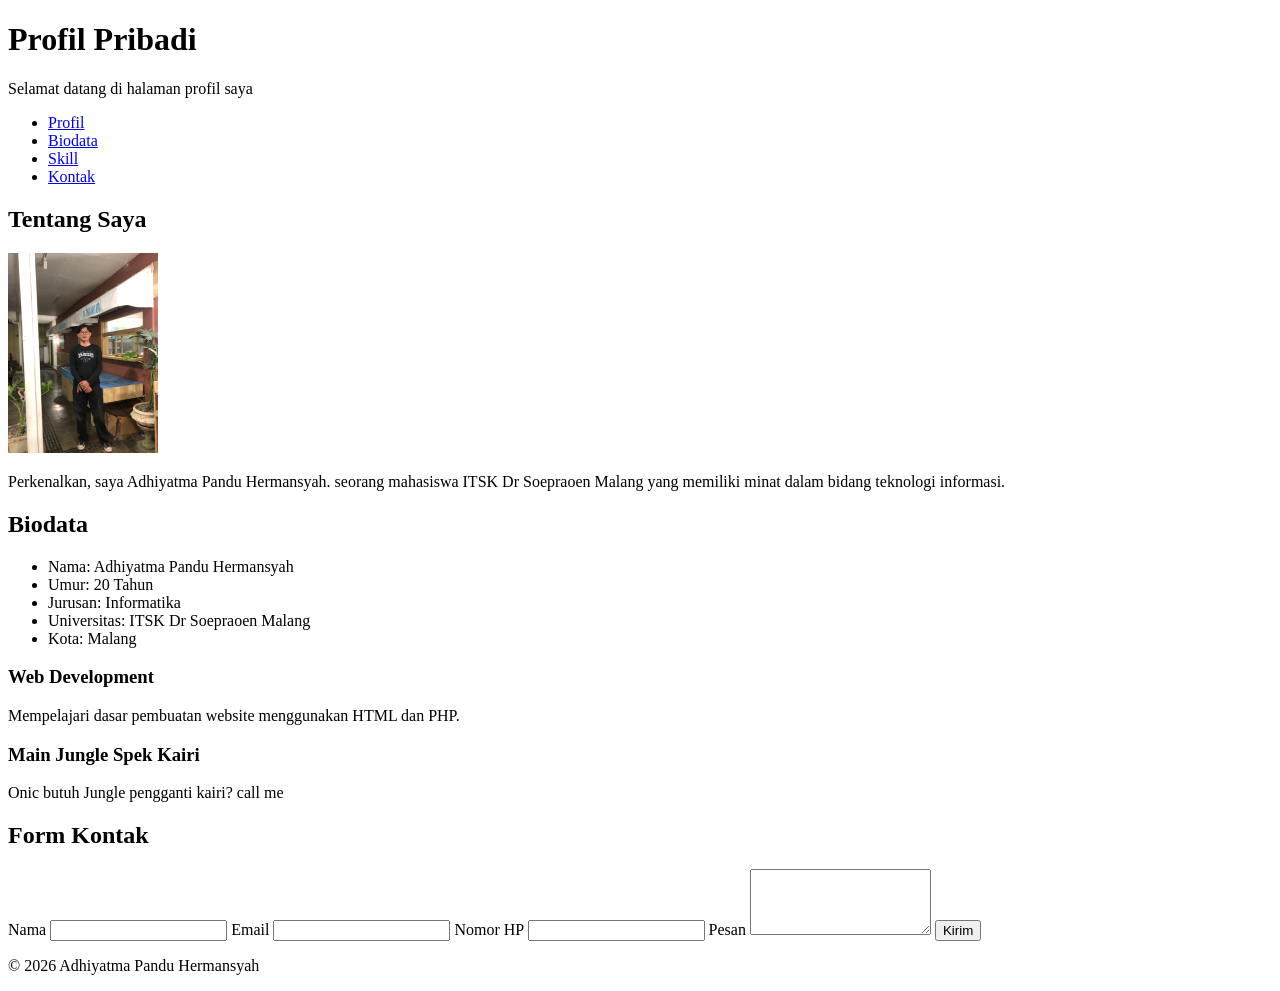
==== LK03/index_lk03.html @ ace85f89 "menambahkan file LK" ====
<!doctype html>
<html lang="id">
  <head>
    <meta charset="UTF-8" />
    <meta name="viewport" content="width=device-width, initial-scale=1.0" />
    <title>Profil Pribadi</title>

    <!-- Menghubungkan file CSS -->
    <link rel="stylesheet" href="style.css" />
  </head>

  <body>
    <header>
      <h1>Profil Pribadi</h1>
      <p>Selamat datang di halaman profil saya</p>
    </header>

    <nav>
      <ul>
        <li><a href="#profil">Profil</a></li>
        <li><a href="#biodata">Biodata</a></li>
        <li><a href="#skill">Skill</a></li>
        <li><a href="#kontak">Kontak</a></li>
      </ul>
    </nav>

    <main>
      <section id="profil">
        <h2>Tentang Saya</h2>

        <article>
          <img src="WhatsApp Image 2026-03-15 at 21.16.45.jpeg" width="150" />

          <p>
            Perkenalkan, saya Adhiyatma Pandu Hermansyah. seorang mahasiswa ITSK
            Dr Soepraoen Malang yang memiliki minat dalam bidang teknologi
            informasi.
          </p>
        </article>
      </section>

      <section id="biodata">
        <h2>Biodata</h2>

        <article>
          <ul>
            <li>Nama: Adhiyatma Pandu Hermansyah</li>
            <li>Umur: 20 Tahun</li>
            <li>Jurusan: Informatika</li>
            <li>Universitas: ITSK Dr Soepraoen Malang</li>
            <li>Kota: Malang</li>
          </ul>
        </article>
      </section>

      <section id="skill">
        <div>
          <article>
          <h3>Web Development</h3>
          <p>Mempelajari dasar pembuatan website menggunakan HTML dan PHP.</p>
        </article>

        <article>
          <h3>Main Jungle Spek Kairi</h3>
          <p>Onic butuh Jungle pengganti kairi? call me</p>
        </article>
      </section>
        </div>
        

      <section id="kontak">
        <h2>Form Kontak</h2>

        <div class="kontak-kontainer">
          <form>
          <label>Nama</label>
          <input type="text" required />

          <label>Email</label>
          <input type="email" required />

          <label>Nomor HP</label>
          <input type="tel" required />

          <label>Pesan</label>
          <textarea rows="4" required></textarea>

          <button type="submit">Kirim</button>
        </form>


        </div>

        
      </section>
    </main>

    <footer>
      <p>&copy; 2026 Adhiyatma Pandu Hermansyah</p>
    </footer>
  </body>
</html>
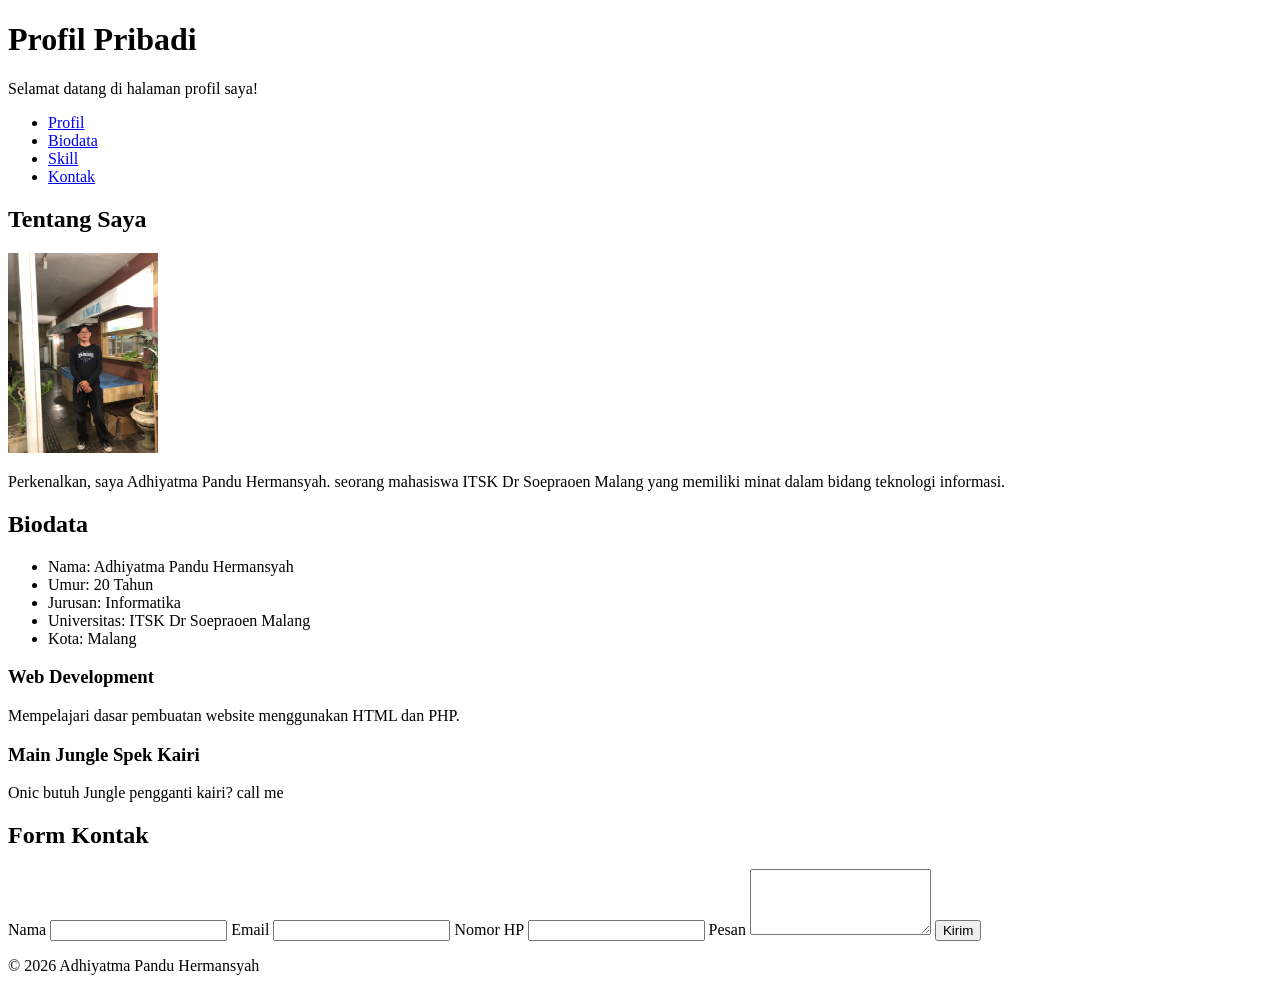
==== commit b616d1a6: "Add exclamation mark to welcome message" ====
--- a/LK03/index_lk03.html
+++ b/LK03/index_lk03.html
@@ -12,7 +12,7 @@
   <body>
     <header>
       <h1>Profil Pribadi</h1>
-      <p>Selamat datang di halaman profil saya</p>
+      <p>Selamat datang di halaman profil saya!</p>
     </header>
 
     <nav>
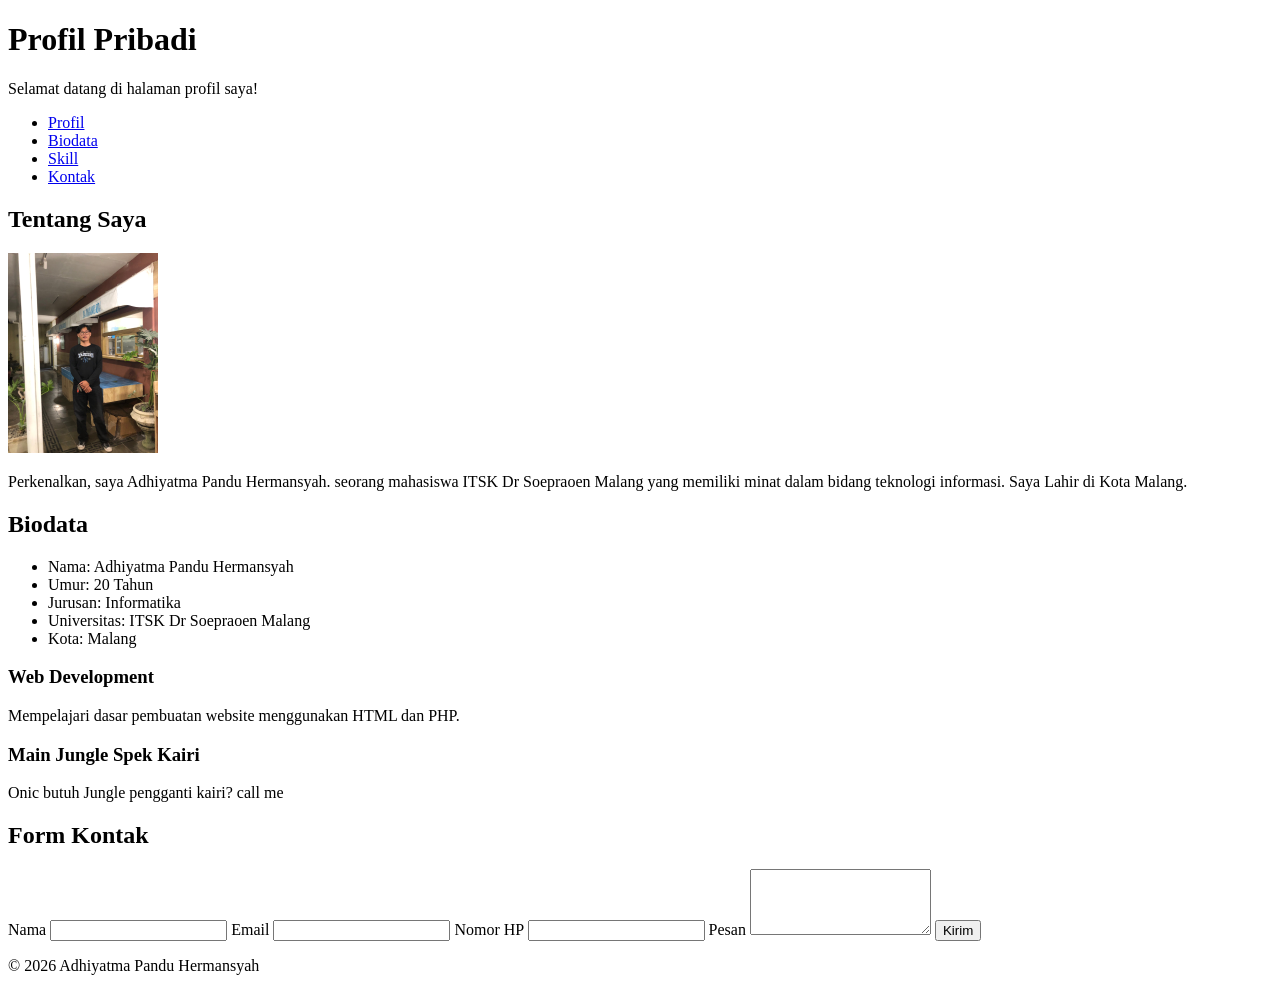
==== commit 2820e9ab: "Update introduction in index_lk03.html Added a sentence about birthplace to the introduction." ====
--- a/LK03/index_lk03.html
+++ b/LK03/index_lk03.html
@@ -34,7 +34,7 @@
           <p>
             Perkenalkan, saya Adhiyatma Pandu Hermansyah. seorang mahasiswa ITSK
             Dr Soepraoen Malang yang memiliki minat dalam bidang teknologi
-            informasi.
+            informasi. Saya Lahir di Kota Malang.
           </p>
         </article>
       </section>
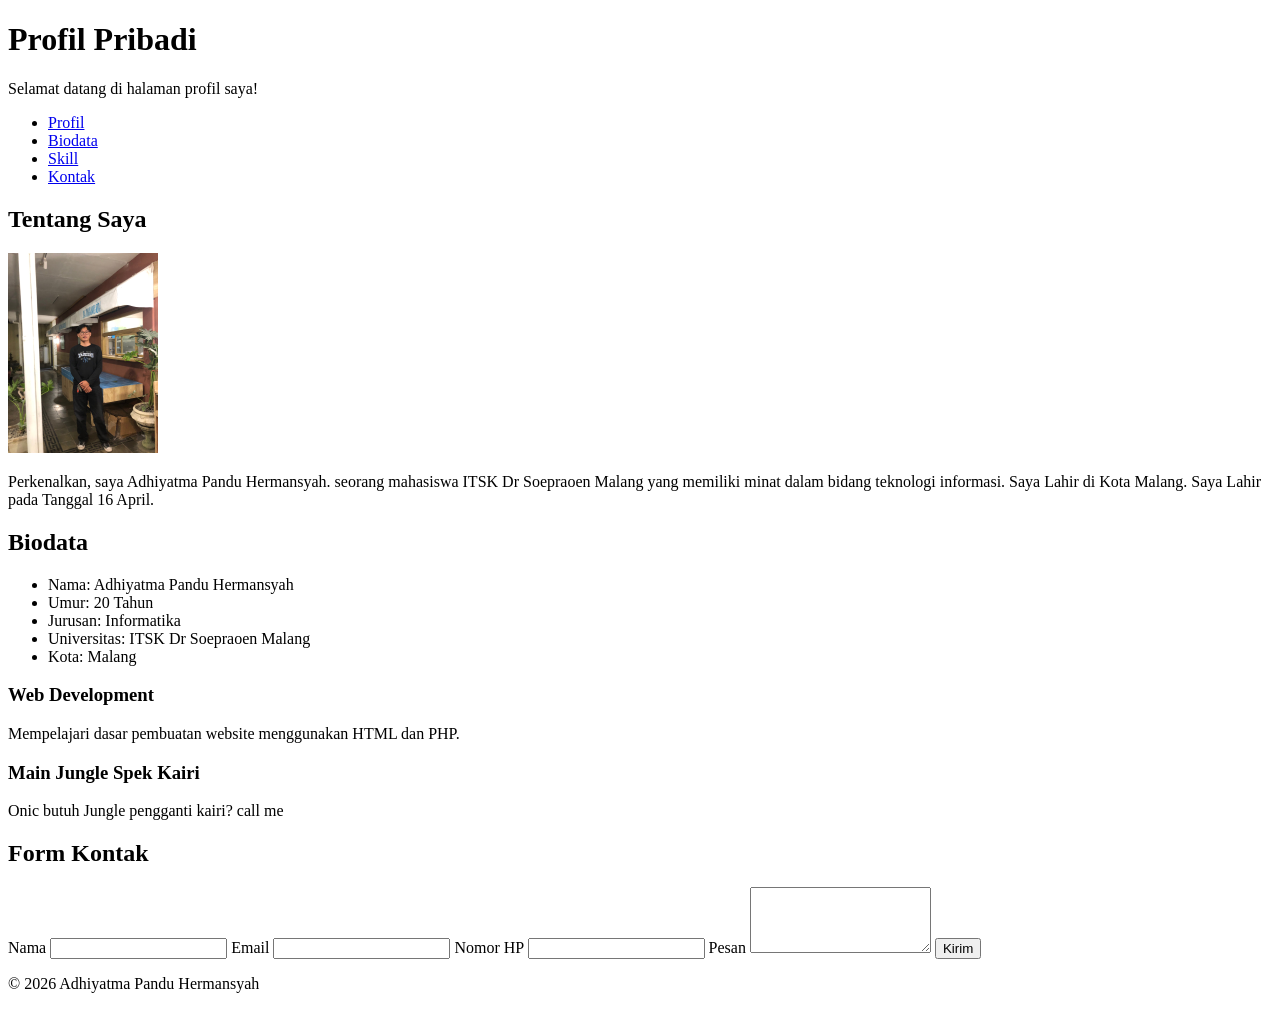
==== commit 6b1dc05a: "Add birth date to introduction paragraph" ====
--- a/LK03/index_lk03.html
+++ b/LK03/index_lk03.html
@@ -34,7 +34,7 @@
           <p>
             Perkenalkan, saya Adhiyatma Pandu Hermansyah. seorang mahasiswa ITSK
             Dr Soepraoen Malang yang memiliki minat dalam bidang teknologi
-            informasi. Saya Lahir di Kota Malang.
+            informasi. Saya Lahir di Kota Malang. Saya Lahir pada Tanggal 16 April.
           </p>
         </article>
       </section>
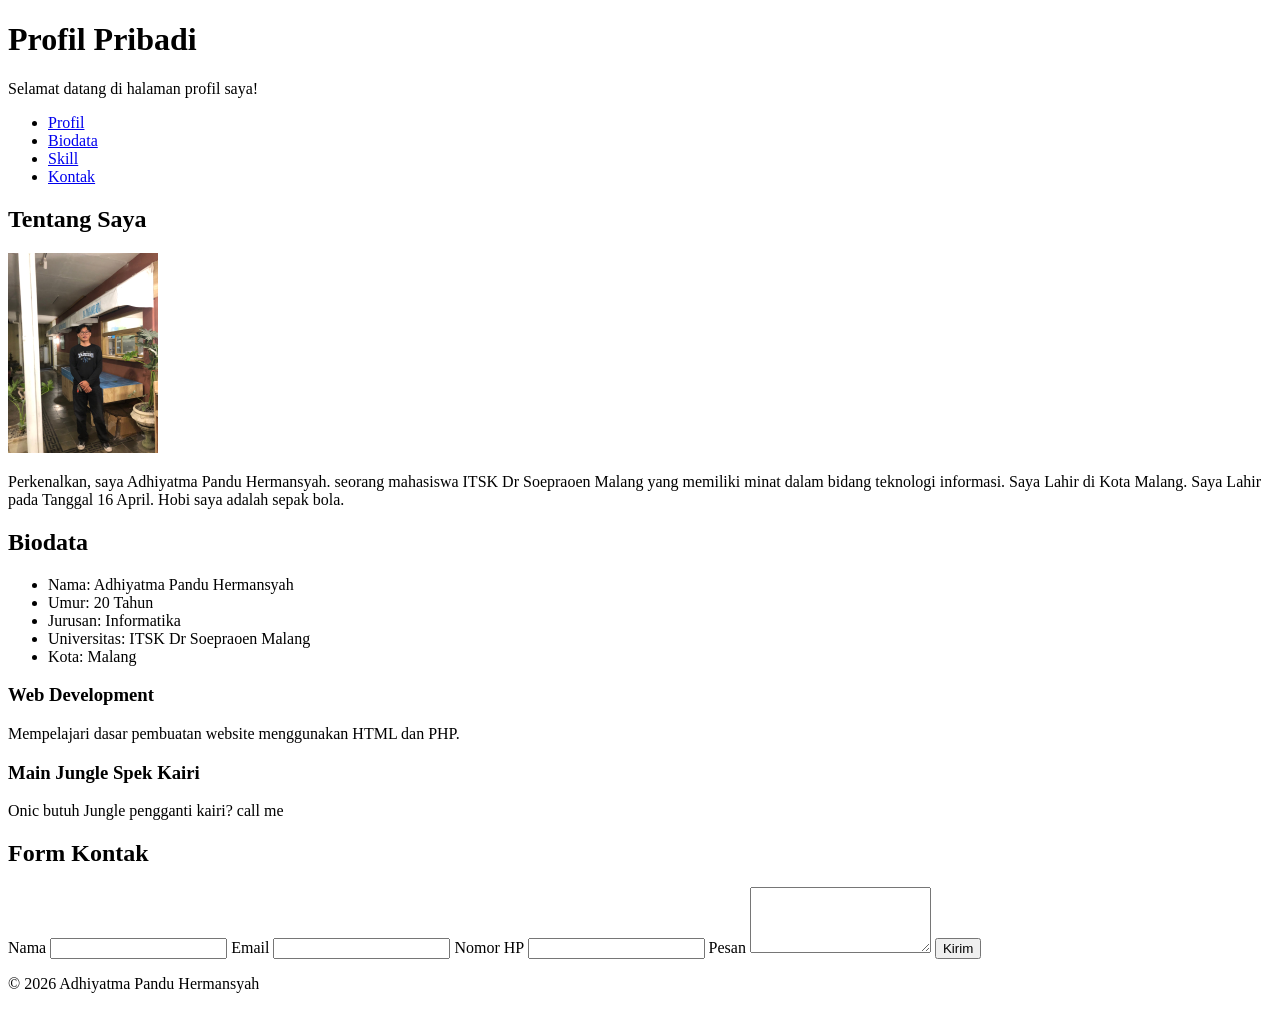
==== commit 5d429ad9: "Add hobby information to personal introduction" ====
--- a/LK03/index_lk03.html
+++ b/LK03/index_lk03.html
@@ -34,7 +34,7 @@
           <p>
             Perkenalkan, saya Adhiyatma Pandu Hermansyah. seorang mahasiswa ITSK
             Dr Soepraoen Malang yang memiliki minat dalam bidang teknologi
-            informasi. Saya Lahir di Kota Malang. Saya Lahir pada Tanggal 16 April.
+            informasi. Saya Lahir di Kota Malang. Saya Lahir pada Tanggal 16 April. Hobi saya adalah sepak bola.
           </p>
         </article>
       </section>
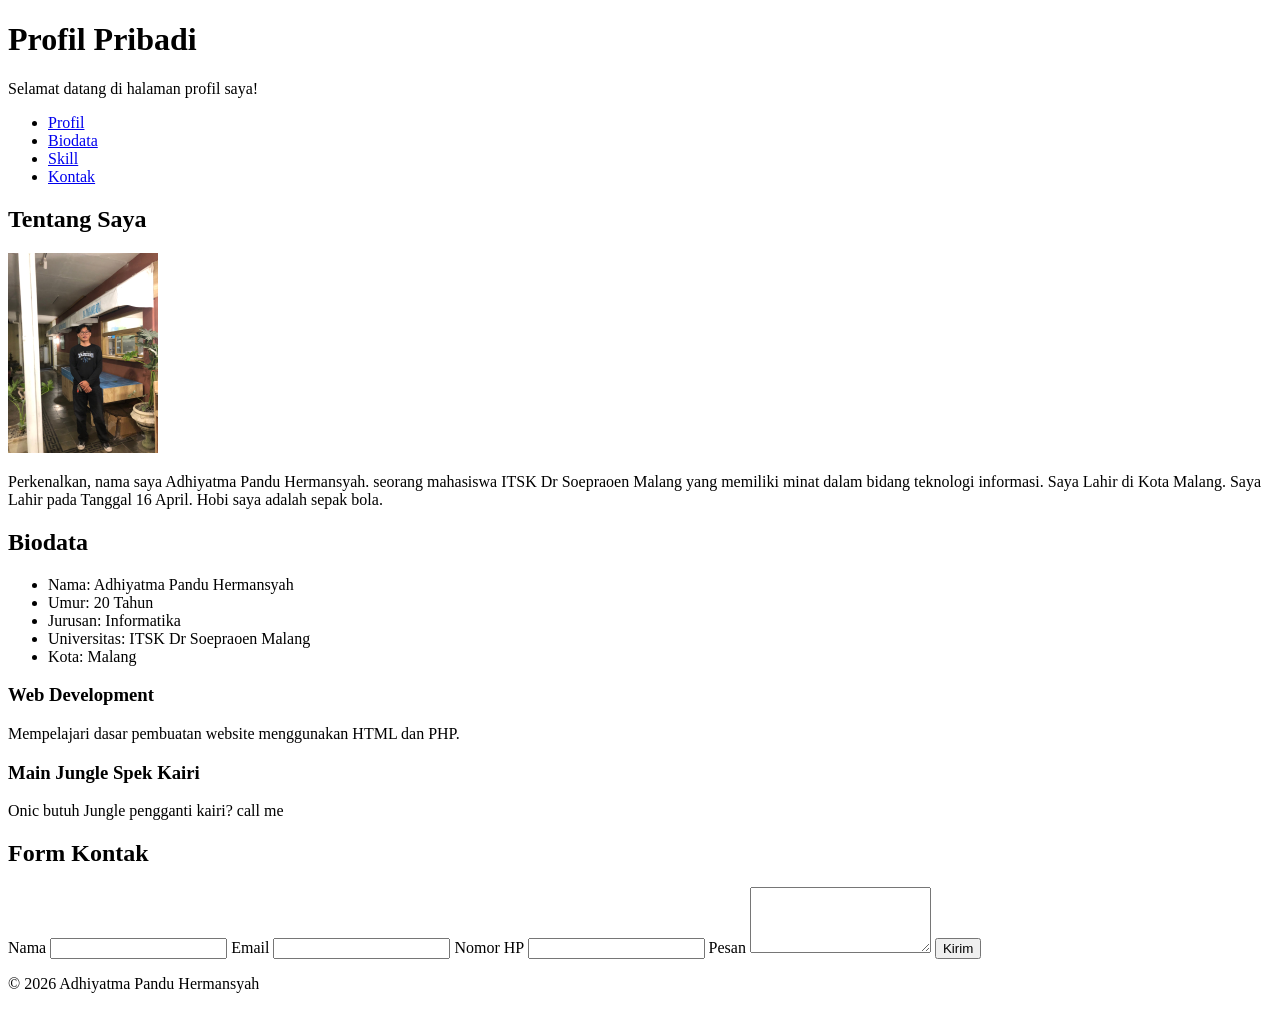
==== commit 3641dfba: "Correct introduction phrasing in index_lk03.html" ====
--- a/LK03/index_lk03.html
+++ b/LK03/index_lk03.html
@@ -32,7 +32,7 @@
           <img src="WhatsApp Image 2026-03-15 at 21.16.45.jpeg" width="150" />
 
           <p>
-            Perkenalkan, saya Adhiyatma Pandu Hermansyah. seorang mahasiswa ITSK
+            Perkenalkan, nama saya Adhiyatma Pandu Hermansyah. seorang mahasiswa ITSK
             Dr Soepraoen Malang yang memiliki minat dalam bidang teknologi
             informasi. Saya Lahir di Kota Malang. Saya Lahir pada Tanggal 16 April. Hobi saya adalah sepak bola.
           </p>
